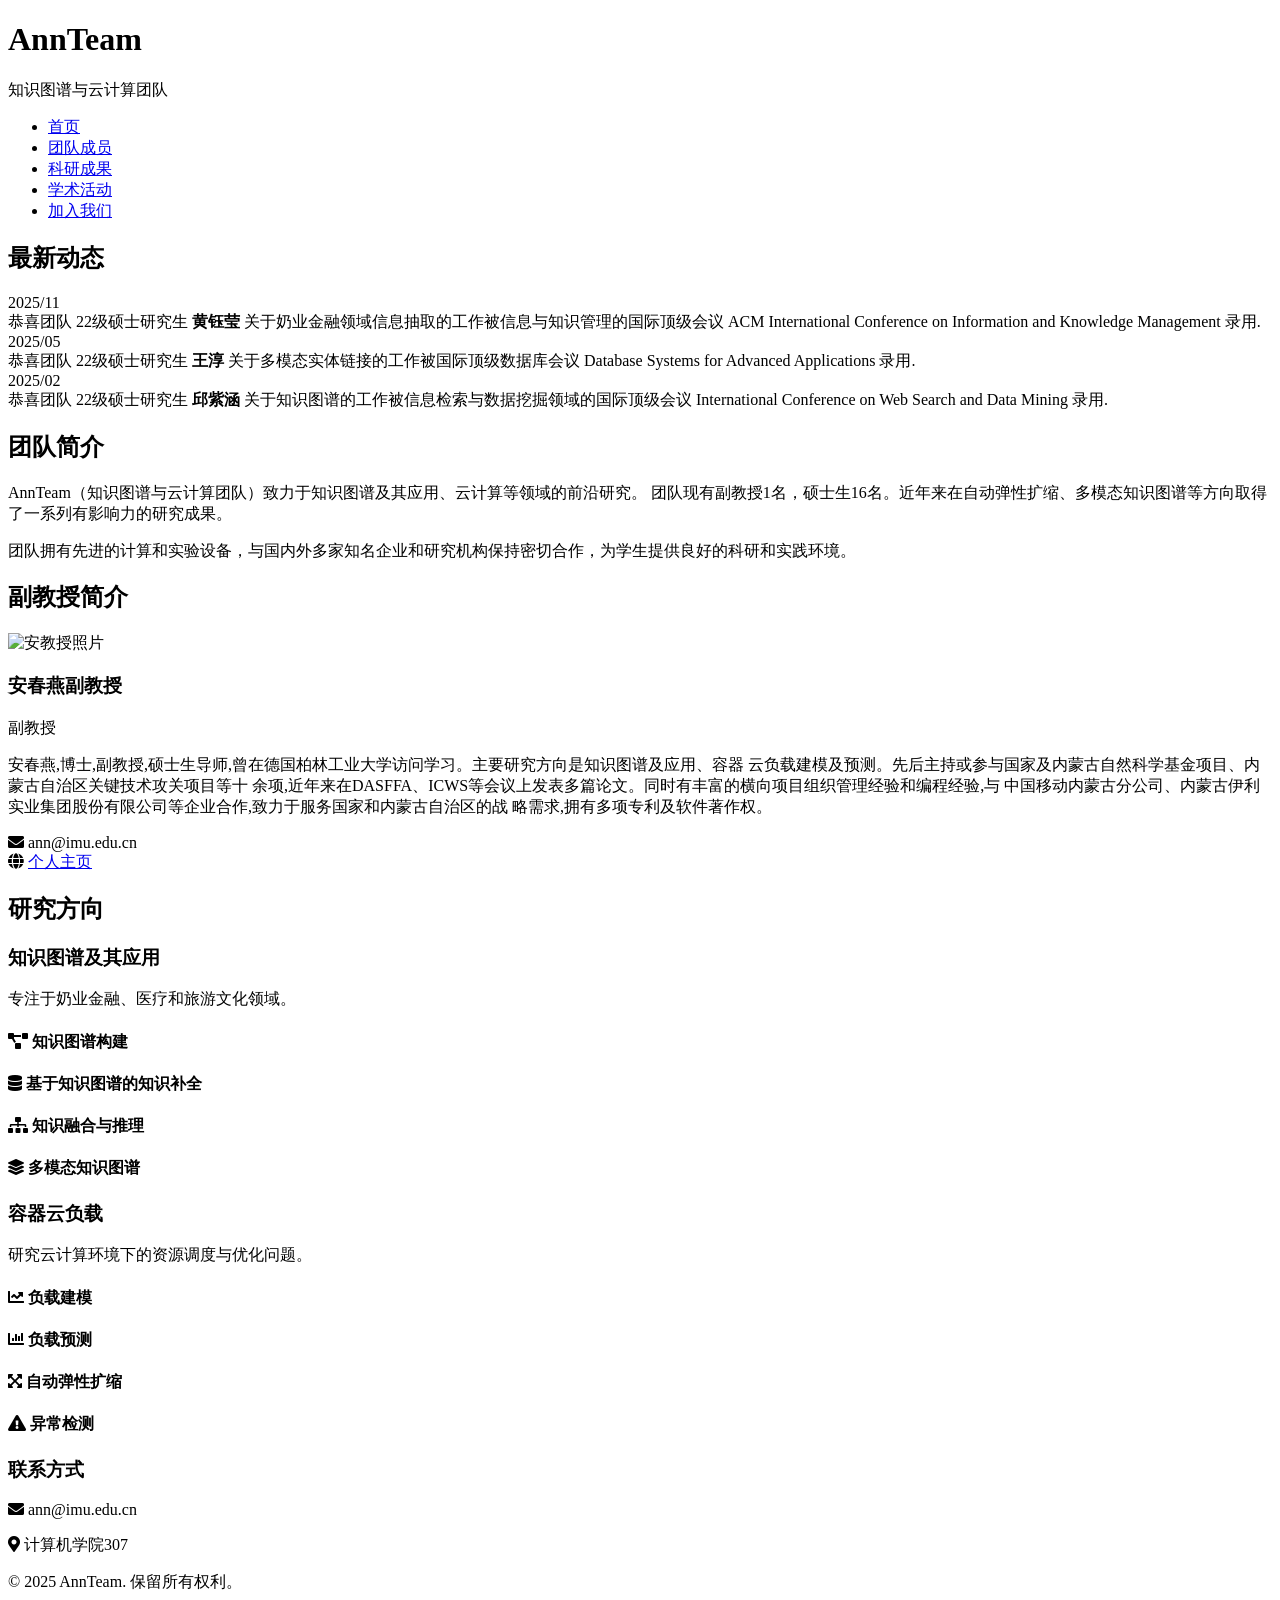
==== index.html @ fc8d590a "更新会议时间" ====
<!DOCTYPE html>
<html lang="zh-CN">
<head>
    <meta charset="UTF-8">
    <meta name="viewport" content="width=device-width, initial-scale=1.0">
    <title>AnnTeam - 知识图谱与云计算团队</title>
    <link rel="stylesheet" href="css/style.css">
    <link rel="stylesheet" href="https://cdnjs.cloudflare.com/ajax/libs/font-awesome/5.15.4/css/all.min.css">
</head>
<body>
    <header>
        <div class="container">
            <h1>AnnTeam</h1>
            <p>知识图谱与云计算团队</p>
        </div>
    </header>

    <nav>
        <div class="container">
            <ul>
                <li><a href="index.html" class="active">首页</a></li>
                <li><a href="people.html">团队成员</a></li>
                <li><a href="publications.html">科研成果</a></li>
                <li><a href="activity.html">学术活动</a></li>
                <li><a href="join.html">加入我们</a></li>
            </ul>
        </div>
    </nav>

    <main>
        <div class="container">
            <section class="news">
                <h2>最新动态</h2>
                <div class="news-item">
                    <div class="date">2025/11</div>
                    <div class="content">
                        恭喜团队 22级硕士研究生 <strong>黄钰莹</strong> 关于奶业金融领域信息抽取的工作被信息与知识管理的国际顶级会议 ACM International Conference on Information and Knowledge Management 录用.
                    </div>
                </div>
                <div class="news-item">
                    <div class="date">2025/05</div>
                    <div class="content">
                        恭喜团队 22级硕士研究生 <strong>王淳</strong> 关于多模态实体链接的工作被国际顶级数据库会议 Database Systems for Advanced Applications 录用.
                    </div>
                </div>
                <div class="news-item">
                    <div class="date">2025/02</div>
                    <div class="content">
                        恭喜团队 22级硕士研究生 <strong>邱紫涵</strong> 关于知识图谱的工作被信息检索与数据挖掘领域的国际顶级会议 International Conference on Web Search and Data Mining 录用.
                    </div>
                </div>
                <!-- 更多新闻可以在这里添加 -->
            </section>

            <section class="intro">
                <h2>团队简介</h2>
                <p>
                    AnnTeam（知识图谱与云计算团队）致力于知识图谱及其应用、云计算等领域的前沿研究。
                    团队现有副教授1名，硕士生16名。近年来在自动弹性扩缩、多模态知识图谱等方向取得了一系列有影响力的研究成果。
                </p>
                <p>
                    团队拥有先进的计算和实验设备，与国内外多家知名企业和研究机构保持密切合作，为学生提供良好的科研和实践环境。
                </p>
            </section>
            
            <section class="intro">
                <h2>副教授简介</h2>
                
                <div class="person">
                    <div class="person-img">
                        <img src="images/anchunyan.jpg" alt="安教授照片">
                    </div>
                    <div class="person-info">
                        <h3>安春燕副教授</h3>
                        <p class="title">副教授</p>
                        <p class="bio">
                            安春燕,博士,副教授,硕士生导师,曾在德国柏林工业大学访问学习。主要研究方向是知识图谱及应用、容器
                            云负载建模及预测。先后主持或参与国家及内蒙古自然科学基金项目、内蒙古自治区关键技术攻关项目等十
                            余项,近年来在DASFFA、ICWS等会议上发表多篇论文。同时有丰富的横向项目组织管理经验和编程经验,与
                            中国移动内蒙古分公司、内蒙古伊利实业集团股份有限公司等企业合作,致力于服务国家和内蒙古自治区的战
                            略需求,拥有多项专利及软件著作权。
                        </p>
                        <p class="contact">
                            <i class="fas fa-envelope"></i> ann@imu.edu.cn<br>
                            <i class="fas fa-globe"></i> <a href="https://ccs.imu.edu.cn/info/1021/2046.htm" target="_blank">个人主页</a>
                        </p>
                    </div>
                </div>
            </section>

            <section class="research">
                <h2>研究方向</h2>
                
                <div class="research-area">
                    <h3>知识图谱及其应用</h3>
                    <p>
                        专注于奶业金融、医疗和旅游文化领域。
                    </p>
                    <div class="sub-areas">
                        <div class="sub-area">
                            <h4><i class="fas fa-project-diagram"></i> 知识图谱构建</h4>
                        </div>
                        <div class="sub-area">
                            <h4><i class="fas fa-database"></i> 基于知识图谱的知识补全</h4>
                        </div>
                        <div class="sub-area">
                            <h4><i class="fas fa-sitemap"></i> 知识融合与推理</h4>
                        </div>
                        <div class="sub-area">
                            <h4><i class="fas fa-layer-group"></i> 多模态知识图谱</h4>
                        </div>
                    </div>
                </div>
                
                <div class="research-area">
                    <h3>容器云负载</h3>
                    <p>
                        研究云计算环境下的资源调度与优化问题。
                    </p>
                    <div class="sub-areas">
                        <div class="sub-area">
                            <h4><i class="fas fa-chart-line"></i> 负载建模</h4>
                        </div>
                        <div class="sub-area">
                            <h4><i class="fas fa-chart-bar"></i> 负载预测</h4>
                        </div>
                        <div class="sub-area">
                            <h4><i class="fas fa-expand-arrows-alt"></i> 自动弹性扩缩</h4>
                        </div>
                        <div class="sub-area">
                            <h4><i class="fas fa-exclamation-triangle"></i> 异常检测</h4>
                        </div>
                    </div>
                </div>
            </section>
        </div>
    </main>

    <footer>
        <div class="container">
            <div class="contact">
                <h3>联系方式</h3>
                <p><i class="fas fa-envelope"></i> ann@imu.edu.cn</p>
                <p><i class="fas fa-map-marker-alt"></i> 计算机学院307</p>
            </div>
            <div class="copyright">
                <p>&copy; 2025 AnnTeam. 保留所有权利。</p>
            </div>
        </div>
    </footer>

    <script src="js/main.js"></script>
</body>
</html>
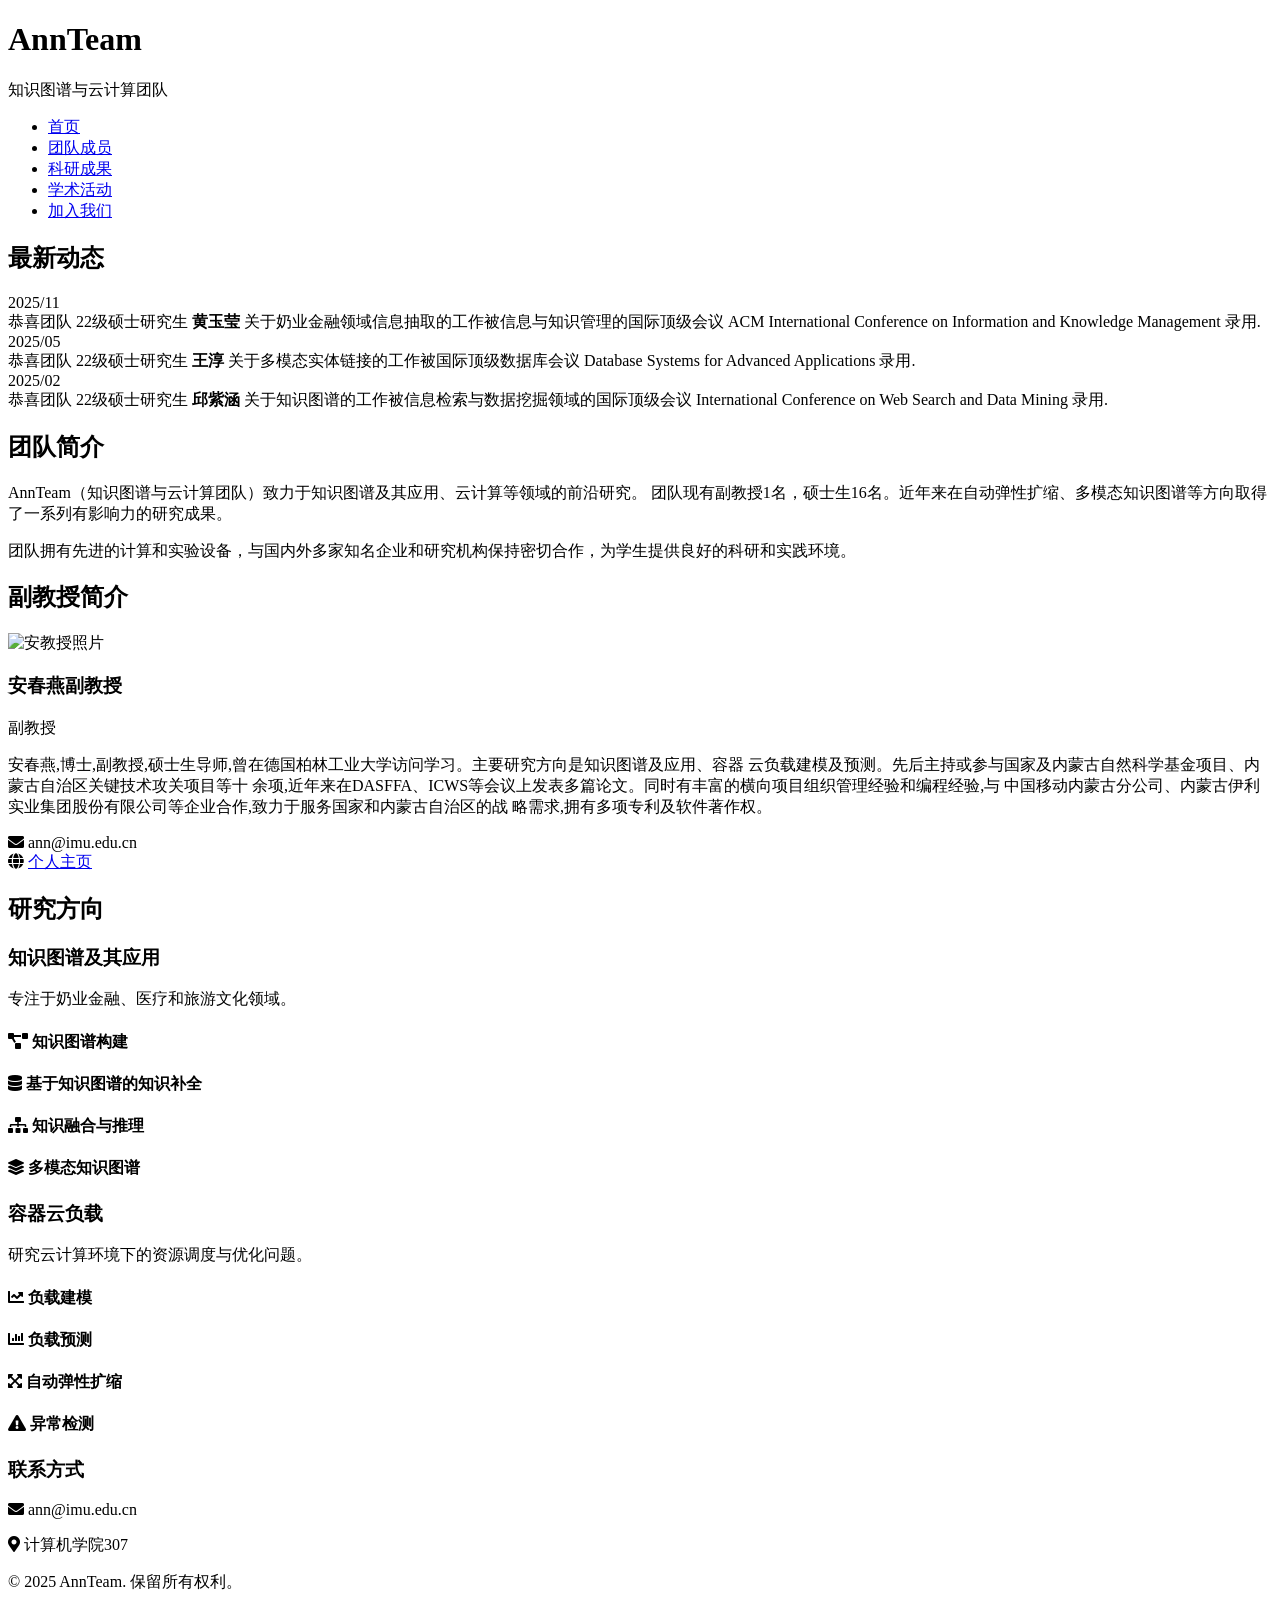
==== commit 8edba4fc: "修改名字" ====
--- a/index.html
+++ b/index.html
@@ -34,7 +34,7 @@
                 <div class="news-item">
                     <div class="date">2025/11</div>
                     <div class="content">
-                        恭喜团队 22级硕士研究生 <strong>黄钰莹</strong> 关于奶业金融领域信息抽取的工作被信息与知识管理的国际顶级会议 ACM International Conference on Information and Knowledge Management 录用.
+                        恭喜团队 22级硕士研究生 <strong>黄玉莹</strong> 关于奶业金融领域信息抽取的工作被信息与知识管理的国际顶级会议 ACM International Conference on Information and Knowledge Management 录用.
                     </div>
                 </div>
                 <div class="news-item">
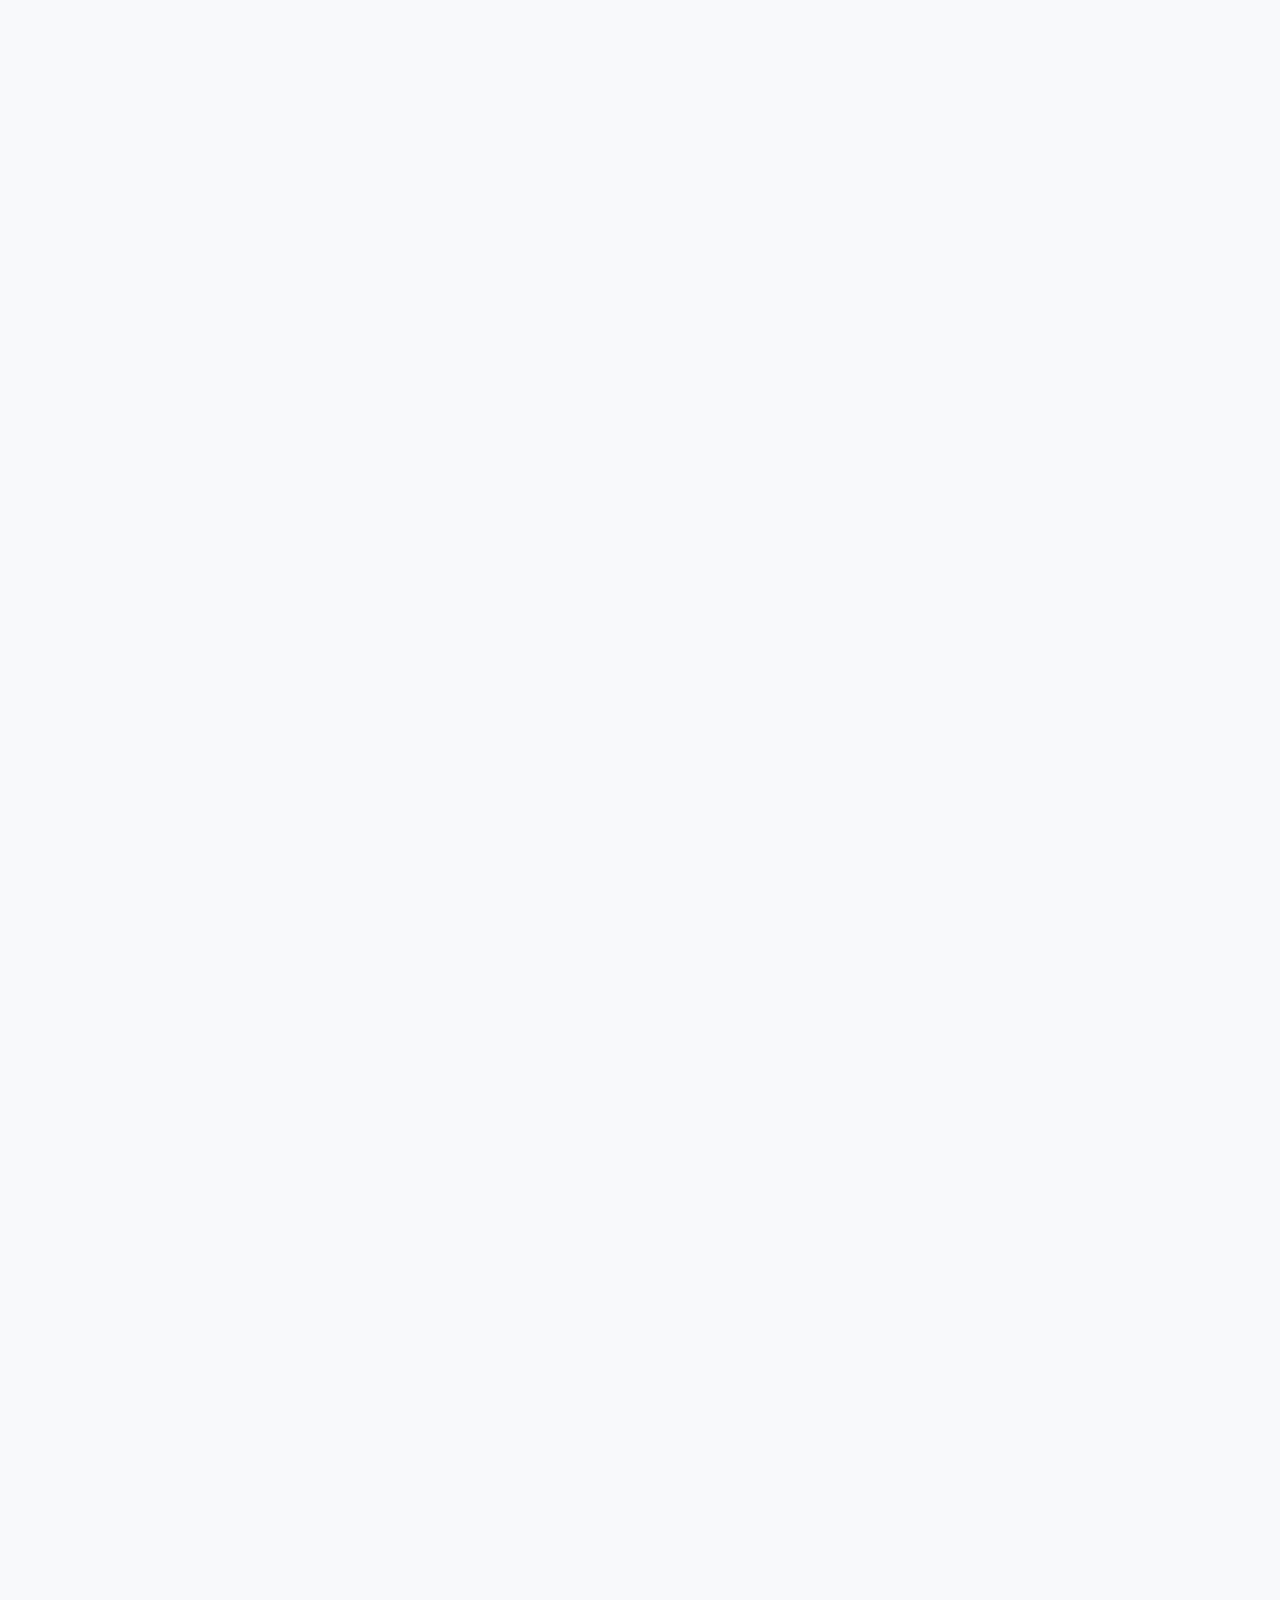
==== commit 3c878127: "demo" ====
--- a/index.html
+++ b/index.html
@@ -23,6 +23,7 @@
                 <li><a href="publications.html">科研成果</a></li>
                 <li><a href="activity.html">学术活动</a></li>
                 <li><a href="join.html">加入我们</a></li>
+                <li><a href="demos.html">Demo 演示</a></li>
             </ul>
         </div>
     </nav>
@@ -64,7 +65,7 @@
             </section>
             
             <section class="intro">
-                <h2>副教授简介</h2>
+                <h2>团队负责人</h2>
                 
                 <div class="person">
                     <div class="person-img">
@@ -98,16 +99,28 @@
                     </p>
                     <div class="sub-areas">
                         <div class="sub-area">
-                            <h4><i class="fas fa-project-diagram"></i> 知识图谱构建</h4>
+                            <a href="demos.html#kg-construction" class="demo-btn">
+                                <h4><i class="fas fa-project-diagram"></i> 知识图谱构建</h4>
+                                <span class="demo-btn-tag">查看 Demo</span>
+                            </a>
                         </div>
                         <div class="sub-area">
-                            <h4><i class="fas fa-database"></i> 基于知识图谱的知识补全</h4>
+                            <a href="demos.html#kg-completion" class="demo-btn">
+                                <h4><i class="fas fa-database"></i> 基于知识图谱的知识补全</h4>
+                                <span class="demo-btn-tag">查看 Demo</span>
+                            </a>
                         </div>
                         <div class="sub-area">
-                            <h4><i class="fas fa-sitemap"></i> 知识融合与推理</h4>
+                            <a href="demos.html#kg-fusion" class="demo-btn">
+                                <h4><i class="fas fa-sitemap"></i> 知识融合与推理</h4>
+                                <span class="demo-btn-tag">查看 Demo</span>
+                            </a>
                         </div>
                         <div class="sub-area">
-                            <h4><i class="fas fa-layer-group"></i> 多模态知识图谱</h4>
+                            <a href="demos.html#mm-kg" class="demo-btn">
+                                <h4><i class="fas fa-layer-group"></i> 多模态知识图谱</h4>
+                                <span class="demo-btn-tag">查看 Demo</span>
+                            </a>
                         </div>
                     </div>
                 </div>
@@ -119,16 +132,28 @@
                     </p>
                     <div class="sub-areas">
                         <div class="sub-area">
-                            <h4><i class="fas fa-chart-line"></i> 负载建模</h4>
+                            <a href="demos.html#load-modeling" class="demo-btn">
+                                <h4><i class="fas fa-chart-line"></i> 负载建模</h4>
+                                <span class="demo-btn-tag">查看 Demo</span>
+                            </a>
                         </div>
                         <div class="sub-area">
-                            <h4><i class="fas fa-chart-bar"></i> 负载预测</h4>
+                            <a href="demos.html#load-prediction" class="demo-btn">
+                                <h4><i class="fas fa-chart-bar"></i> 负载预测</h4>
+                                <span class="demo-btn-tag">查看 Demo</span>
+                            </a>
                         </div>
                         <div class="sub-area">
-                            <h4><i class="fas fa-expand-arrows-alt"></i> 自动弹性扩缩</h4>
+                            <a href="demos.html#autoscaling" class="demo-btn">
+                                <h4><i class="fas fa-expand-arrows-alt"></i> 自动弹性扩缩</h4>
+                                <span class="demo-btn-tag">查看 Demo</span>
+                            </a>
                         </div>
                         <div class="sub-area">
-                            <h4><i class="fas fa-exclamation-triangle"></i> 异常检测</h4>
+                            <a href="demos.html#anomaly-detection" class="demo-btn">
+                                <h4><i class="fas fa-exclamation-triangle"></i> 异常检测</h4>
+                                <span class="demo-btn-tag">查看 Demo</span>
+                            </a>
                         </div>
                     </div>
                 </div>
--- a/css/style.css
+++ b/css/style.css
@@ -0,0 +1,1594 @@
+/* 基础样式设置 */
+* {
+    margin: 0;
+    padding: 0;
+    box-sizing: border-box;
+}
+
+body {
+    font-family: 'Helvetica Neue', Arial, sans-serif;
+    line-height: 1.6;
+    color: #333;
+    background-color: #f8f9fa;
+    transition: opacity 0.3s ease;
+    opacity: 0;
+}
+
+body.loaded {
+    opacity: 1;
+}
+
+.container {
+    max-width: 1200px;
+    margin: 0 auto;
+    padding: 0 20px;
+}
+
+a {
+    color: #2c6cb9;
+    text-decoration: none;
+    transition: all 0.3s ease;
+    position: relative;
+}
+
+a:hover {
+    color: #1a4a8e;
+}
+
+a:not(.no-underline):after {
+    content: '';
+    position: absolute;
+    width: 0;
+    height: 2px;
+    bottom: -2px;
+    left: 0;
+    background-color: #2c6cb9;
+    transition: width 0.3s ease;
+}
+
+a:not(.no-underline):hover:after {
+    width: 100%;
+}
+
+/* 头部样式 */
+header {
+    background: linear-gradient(135deg, #1a4a8e 0%, #2c6cb9 50%, #3a8edf 100%);
+    color: white;
+    padding: 40px 0;
+    text-align: center;
+    box-shadow: 0 4px 12px rgba(0, 0, 0, 0.1);
+    animation: fadeInDown 0.8s ease;
+    position: relative;
+    overflow: hidden;
+}
+
+header:before {
+    content: '';
+    position: absolute;
+    top: -50%;
+    left: -50%;
+    width: 200%;
+    height: 200%;
+    background: radial-gradient(rgba(255, 255, 255, 0.05) 5%, transparent 12%);
+    background-size: 30px 30px;
+    animation: headerBgAnimation 60s linear infinite;
+    z-index: 1;
+}
+
+@keyframes headerBgAnimation {
+    0% {
+        transform: translate(0, 0);
+    }
+    100% {
+        transform: translate(50px, 50px);
+    }
+}
+
+header .container {
+    position: relative;
+    z-index: 2;
+}
+
+header h1 {
+    font-size: 3rem;
+    margin-bottom: 10px;
+    letter-spacing: 1px;
+    text-shadow: 2px 2px 4px rgba(0, 0, 0, 0.2);
+    background: linear-gradient(to right, #ffffff, #e0e0e0);
+    -webkit-background-clip: text;
+    -webkit-text-fill-color: transparent;
+    display: inline-block;
+}
+
+header p {
+    font-size: 1.3rem;
+    opacity: 0.9;
+    text-shadow: 1px 1px 2px rgba(0, 0, 0, 0.2);
+    max-width: 700px;
+    margin: 0 auto;
+}
+
+/* 导航样式 */
+nav {
+    background-color: #fff;
+    box-shadow: 0 2px 5px rgba(0, 0, 0, 0.1);
+    position: sticky;
+    top: 0;
+    z-index: 100;
+    animation: fadeInDown 0.6s ease;
+}
+
+nav ul {
+    display: flex;
+    list-style: none;
+    padding: 0;
+    justify-content: center;
+}
+
+nav ul li {
+    margin: 0;
+}
+
+nav ul li a {
+    display: block;
+    padding: 15px 20px;
+    color: #333;
+    font-weight: 500;
+    text-decoration: none;
+    transition: all 0.3s;
+    border-bottom: 3px solid transparent;
+}
+
+nav ul li a:hover, 
+nav ul li a.active {
+    color: #2c6cb9;
+    border-bottom: 3px solid #2c6cb9;
+    transform: translateY(-2px);
+}
+
+nav ul li a:after {
+    display: none;
+}
+
+/* 主要内容区域 */
+main {
+    padding: 40px 0;
+    animation: fadeIn 0.8s ease;
+}
+
+section {
+    background-color: white;
+    border-radius: 8px;
+    box-shadow: 0 6px 15px rgba(0, 0, 0, 0.05);
+    padding: 30px;
+    margin-bottom: 30px;
+    transition: all 0.3s ease;
+    transform: translateY(0);
+}
+
+section:hover {
+    transform: translateY(-5px);
+    box-shadow: 0 12px 20px rgba(0, 0, 0, 0.08);
+}
+
+h2 {
+    font-size: 1.8rem;
+    color: #2c6cb9;
+    margin-bottom: 20px;
+    padding-bottom: 10px;
+    border-bottom: 2px solid #eee;
+    position: relative;
+}
+
+h2:after {
+    content: '';
+    position: absolute;
+    width: 60px;
+    height: 3px;
+    bottom: -2px;
+    left: 0;
+    background-color: #2c6cb9;
+}
+
+h3 {
+    font-size: 1.4rem;
+    color: #444;
+    margin: 15px 0;
+}
+
+p {
+    margin-bottom: 15px;
+    line-height: 1.7;
+}
+
+/* 首页新闻样式 */
+.news-item {
+    display: flex;
+    margin-bottom: 20px;
+    padding-bottom: 20px;
+    border-bottom: 1px solid #eee;
+    transition: transform 0.3s ease;
+}
+
+.news-item:hover {
+    transform: translateX(5px);
+}
+
+.news-item:last-child {
+    border-bottom: none;
+}
+
+.news-item .date {
+    min-width: 80px;
+    font-weight: bold;
+    color: #2c6cb9;
+}
+
+.news-item .content {
+    flex: 1;
+}
+
+.intro p, .research p {
+    text-align: justify;
+}
+
+.research ul {
+    list-style-type: circle;
+    padding-left: 20px;
+}
+
+.research li {
+    margin-bottom: 10px;
+    transition: transform 0.3s ease;
+}
+
+.research li:hover {
+    transform: translateX(5px);
+}
+
+/* 研究方向样式 */
+.research-area {
+    background-color: white;
+    border-radius: 8px;
+    box-shadow: 0 4px 10px rgba(0, 0, 0, 0.05);
+    padding: 20px;
+    margin-bottom: 30px;
+    transition: all 0.3s ease;
+}
+
+.research-area:hover {
+    transform: translateY(-5px);
+    box-shadow: 0 8px 15px rgba(0, 0, 0, 0.1);
+}
+
+.research-area h3 {
+    color: #2c6cb9;
+    border-bottom: 2px solid #eee;
+    padding-bottom: 10px;
+    margin-bottom: 15px;
+    position: relative;
+}
+
+.research-area h3:after {
+    content: '';
+    position: absolute;
+    width: 60px;
+    height: 2px;
+    bottom: -2px;
+    left: 0;
+    background-color: #2c6cb9;
+}
+
+.research-area p {
+    margin-bottom: 20px;
+    color: #555;
+}
+
+.sub-areas {
+    display: grid;
+    grid-template-columns: repeat(auto-fill, minmax(250px, 1fr));
+    gap: 15px;
+}
+
+.sub-area {
+    transition: all 0.3s ease;
+}
+
+.sub-area:hover {
+    transform: translateY(-2px);
+}
+
+/* Demo 按钮样式 */
+.demo-btn {
+    display: flex;
+    justify-content: space-between;
+    align-items: center;
+    background-color: #f0f4f8;
+    padding: 12px 15px;
+    border-radius: 6px;
+    border: 1px solid #dde6ef;
+    transition: all 0.3s ease;
+    cursor: pointer;
+    text-decoration: none;
+    color: inherit;
+}
+
+.demo-btn:hover {
+    background-color: #2c6cb9;
+    border-color: #2c6cb9;
+    color: white;
+    transform: translateY(-2px);
+    box-shadow: 0 4px 12px rgba(44, 108, 185, 0.25);
+}
+
+.demo-btn:hover h4,
+.demo-btn:hover h4 i {
+    color: white;
+}
+
+.demo-btn h4 {
+    margin: 0;
+    font-size: 1rem;
+    font-weight: 500;
+    transition: color 0.3s ease;
+    flex: 1;
+}
+
+.demo-btn h4 i {
+    color: #2c6cb9;
+    margin-right: 8px;
+    transition: color 0.3s ease;
+}
+
+.demo-btn-tag {
+    font-size: 0.75rem;
+    background-color: rgba(44, 108, 185, 0.12);
+    color: #2c6cb9;
+    padding: 3px 8px;
+    border-radius: 20px;
+    white-space: nowrap;
+    transition: all 0.3s ease;
+}
+
+.demo-btn:hover .demo-btn-tag {
+    background-color: rgba(255, 255, 255, 0.25);
+    color: white;
+}
+
+/* Demo 页面样式 */
+.demo-desc {
+    color: #555;
+    margin-bottom: 25px !important;
+    font-size: 1rem;
+    line-height: 1.8;
+}
+
+.demo-placeholder {
+    background: linear-gradient(135deg, #f8f9fa 0%, #eef2f7 100%);
+    border: 2px dashed #c0d0e0;
+    border-radius: 8px;
+    min-height: 260px;
+    display: flex;
+    align-items: center;
+    justify-content: center;
+    padding: 40px;
+}
+
+.demo-placeholder-inner {
+    text-align: center;
+    color: #999;
+}
+
+.demo-placeholder-inner i {
+    font-size: 3rem;
+    margin-bottom: 15px;
+    color: #c0d0e0;
+}
+
+.demo-placeholder-inner p {
+    margin-bottom: 8px;
+    color: #888;
+}
+
+.demo-placeholder-inner p:first-of-type {
+    font-size: 1.1rem;
+    font-weight: 500;
+    color: #666;
+}
+
+.demo-placeholder-hint {
+    font-size: 0.85rem !important;
+    color: #aaa !important;
+}
+
+.demo-placeholder-hint code {
+    background-color: rgba(44, 108, 185, 0.08);
+    color: #2c6cb9;
+    padding: 2px 6px;
+    border-radius: 3px;
+    font-size: 0.85rem;
+}
+
+/* Demo 页面 section 间距 */
+#demos main section,
+main section {
+    scroll-margin-top: 80px;
+}
+
+/* ── Demo 页面 iframe 嵌入 ── */
+.demo-frame-wrap {
+    width: 100%;
+    border: 1px solid #dde6ef;
+    border-radius: 8px;
+    overflow: hidden;
+    background: #fff;
+    margin-top: 16px;
+}
+
+.demo-frame {
+    width: 100%;
+    height: 640px;
+    border: none;
+    display: block;
+}
+
+/* 赛博风格 Demo（深色背景更合适） */
+.demo-frame-cyber {
+    border-color: rgba(0, 245, 255, 0.2);
+    background: #0a0a0f;
+}
+
+.demo-cyber-badge {
+    display: inline-flex;
+    align-items: center;
+    font-size: 0.65rem;
+    padding: 2px 8px;
+    background: rgba(0, 245, 255, 0.1);
+    color: #00f5ff;
+    border: 1px solid rgba(0, 245, 255, 0.3);
+    border-radius: 10px;
+    margin-left: 10px;
+    font-weight: 500;
+    letter-spacing: 0.5px;
+    vertical-align: middle;
+}
+
+/* ── 响应式调整 ── */
+@media (max-width: 900px) {
+    .demo-frame {
+        height: 520px;
+    }
+}
+
+@media (max-width: 576px) {
+    .demo-frame {
+        height: 420px;
+    }
+}
+
+
+/* Demo 快速导航 */
+.demo-quick-nav {
+    margin-bottom: 40px !important;
+}
+
+.demo-quick-nav h3 {
+    font-size: 1.2rem;
+    color: #2c6cb9;
+    margin-bottom: 15px;
+}
+
+.demo-quick-nav h3 i {
+    margin-right: 8px;
+}
+
+.quick-nav-grid {
+    display: grid;
+    grid-template-columns: repeat(auto-fill, minmax(200px, 1fr));
+    gap: 10px;
+}
+
+.quick-nav-btn {
+    display: flex;
+    align-items: center;
+    gap: 8px;
+    padding: 10px 14px;
+    background-color: #f0f4f8;
+    border: 1px solid #dde6ef;
+    border-radius: 6px;
+    color: #444;
+    font-size: 0.9rem;
+    text-decoration: none;
+    transition: all 0.3s ease;
+}
+
+.quick-nav-btn:hover {
+    background-color: #2c6cb9;
+    border-color: #2c6cb9;
+    color: white;
+    transform: translateY(-2px);
+    box-shadow: 0 4px 10px rgba(44, 108, 185, 0.2);
+}
+
+.quick-nav-btn i {
+    color: #2c6cb9;
+    transition: color 0.3s ease;
+}
+
+.quick-nav-btn:hover i {
+    color: white;
+}
+
+/* 团队成员页面样式 */
+.person {
+    display: flex;
+    margin-bottom: 30px;
+    padding-bottom: 30px;
+    border-bottom: 1px solid #eee;
+    transition: transform 0.3s ease;
+}
+
+.person:hover {
+    transform: translateY(-5px);
+}
+
+.person:last-child {
+    border-bottom: none;
+}
+
+.person-img {
+    width: 150px;
+    height: 180px;
+    margin-right: 30px;
+    overflow: hidden;
+    border-radius: 5px;
+    box-shadow: 0 4px 10px rgba(0, 0, 0, 0.1);
+    transition: all 0.3s ease;
+}
+
+.person:hover .person-img {
+    transform: scale(1.05);
+    box-shadow: 0 8px 15px rgba(0, 0, 0, 0.15);
+}
+
+.person-img img {
+    width: 100%;
+    height: 100%;
+    object-fit: cover;
+    transition: all 0.5s ease;
+}
+
+.person:hover .person-img img {
+    transform: scale(1.1);
+}
+
+.person-info {
+    flex: 1;
+}
+
+.title {
+    color: #666;
+    font-style: italic;
+    margin-bottom: 15px;
+}
+
+.bio {
+    margin-bottom: 15px;
+    text-align: justify;
+}
+
+.contact {
+    color: #666;
+}
+
+.students h3 {
+    margin: 30px 0 15px;
+    padding: 10px 15px;
+    background: linear-gradient(135deg, #f0f4f8 0%, #e9f2fa 100%);
+    border-left: 4px solid #2c6cb9;
+    border-radius: 0 4px 4px 0;
+    color: #1a4a8e;
+    font-size: 1.3rem;
+    box-shadow: 0 2px 5px rgba(0,0,0,0.05);
+}
+
+.student-grid {
+    display: grid;
+    grid-template-columns: repeat(auto-fill, minmax(280px, 1fr));
+    gap: 20px;
+    margin-bottom: 30px;
+}
+
+.student {
+    background-color: #f9f9f9;
+    padding: 20px;
+    border-radius: 5px;
+    margin-bottom: 20px;
+    transition: all 0.3s ease;
+    box-shadow: 0 2px 5px rgba(0,0,0,0.05);
+}
+
+.student:hover {
+    transform: translateY(-5px);
+    box-shadow: 0 5px 15px rgba(0,0,0,0.1);
+}
+
+.student-img {
+    width: 120px;
+    height: 120px;
+    border-radius: 50%;
+    overflow: hidden;
+    margin: 0 auto 15px;
+    border: 3px solid #2c6cb9;
+    transition: all 0.3s ease;
+    box-shadow: 0 3px 10px rgba(0,0,0,0.1);
+}
+
+.student-img img {
+    width: 100%;
+    height: 100%;
+    object-fit: cover;
+    transition: all 0.3s ease;
+}
+
+.student:hover .student-img {
+    transform: scale(1.05);
+    border-color: #1a4a8e;
+}
+
+.student:hover .student-img img {
+    transform: scale(1.1);
+}
+
+.student h4 {
+    color: #2c6cb9;
+    margin-bottom: 10px;
+    text-align: center;
+}
+
+.student p {
+    font-size: 0.9rem;
+    text-align: center;
+}
+
+.alumni ul {
+    list-style-type: none;
+    padding-left: 0;
+}
+
+.alumni li {
+    margin-bottom: 10px;
+    padding-left: 20px;
+    position: relative;
+    transition: transform 0.3s ease;
+}
+
+.alumni li:hover {
+    transform: translateX(5px);
+}
+
+.alumni li:before {
+    content: "•";
+    position: absolute;
+    left: 0;
+    color: #2c6cb9;
+}
+
+/* 论文页面样式 */
+.pub-filter {
+    display: flex;
+    margin-bottom: 30px;
+    gap: 20px;
+    flex-wrap: wrap;
+}
+
+.pub-filter label {
+    margin-right: 5px;
+}
+
+.pub-filter select {
+    padding: 8px 15px;
+    border: 1px solid #ddd;
+    border-radius: 4px;
+    transition: all 0.3s ease;
+    cursor: pointer;
+    background-color: white;
+    -webkit-appearance: none;
+    background-image: url('data:image/svg+xml;utf8,<svg fill="%232c6cb9" height="24" viewBox="0 0 24 24" width="24" xmlns="http://www.w3.org/2000/svg"><path d="M7 10l5 5 5-5z"/><path d="M0 0h24v24H0z" fill="none"/></svg>');
+    background-repeat: no-repeat;
+    background-position: right 8px center;
+    padding-right: 30px;
+}
+
+.pub-filter select:focus {
+    outline: none;
+    border-color: #2c6cb9;
+    box-shadow: 0 0 0 3px rgba(44, 108, 185, 0.2);
+}
+
+.pub-year {
+    margin-bottom: 40px;
+    animation: fadeIn 0.5s ease;
+}
+
+.pub-item {
+    background-color: #f8f9fa;
+    padding: 20px;
+    border-radius: 5px;
+    margin-bottom: 15px;
+    border-left: 4px solid #2c6cb9;
+    transition: all 0.3s ease;
+    transform: translateY(0);
+}
+
+.pub-item:hover {
+    transform: translateY(-5px);
+    box-shadow: 0 6px 12px rgba(0, 0, 0, 0.08);
+    background-color: #f0f4f8;
+}
+
+.pub-title {
+    font-size: 1.1rem;
+    font-weight: bold;
+    margin-bottom: 10px;
+}
+
+.pub-authors {
+    color: #555;
+    margin-bottom: 5px;
+}
+
+.pub-journal {
+    color: #666;
+    font-style: italic;
+    margin-bottom: 10px;
+}
+
+.pub-links {
+    display: flex;
+    gap: 15px;
+}
+
+.pub-links a {
+    display: inline-flex;
+    align-items: center;
+    font-size: 0.9rem;
+    padding: 5px 10px;
+    border-radius: 3px;
+    transition: all 0.3s ease;
+}
+
+.pub-links a:after {
+    display: none;
+}
+
+.pub-links a:hover {
+    transform: translateY(-2px);
+}
+
+.pub-links a i {
+    margin-right: 5px;
+}
+
+.pub-links .pdf {
+    color: #e74c3c;
+    background-color: rgba(231, 76, 60, 0.1);
+}
+
+.pub-links .pdf:hover {
+    background-color: rgba(231, 76, 60, 0.2);
+}
+
+.pub-links .code {
+    color: #3498db;
+    background-color: rgba(52, 152, 219, 0.1);
+}
+
+.pub-links .code:hover {
+    background-color: rgba(52, 152, 219, 0.2);
+}
+
+.pub-links .demo {
+    color: #2ecc71;
+    background-color: rgba(46, 204, 113, 0.1);
+}
+
+.pub-links .demo:hover {
+    background-color: rgba(46, 204, 113, 0.2);
+}
+
+/* 学术活动页面样式 */
+.event {
+    display: flex;
+    margin-bottom: 30px;
+    background-color: white;
+    border-radius: 8px;
+    overflow: hidden;
+    box-shadow: 0 6px 15px rgba(0, 0, 0, 0.08);
+    transition: all 0.3s ease;
+}
+
+.event:hover {
+    transform: translateY(-5px);
+    box-shadow: 0 12px 20px rgba(0, 0, 0, 0.12);
+}
+
+.event-date {
+    background-color: #2c6cb9;
+    color: white;
+    padding: 20px;
+    text-align: center;
+    min-width: 120px;
+    display: flex;
+    flex-direction: column;
+    justify-content: center;
+    position: relative;
+    overflow: hidden;
+}
+
+.event-date:before {
+    content: '';
+    position: absolute;
+    width: 100%;
+    height: 100%;
+    top: 0;
+    left: 0;
+    background: linear-gradient(135deg, rgba(255,255,255,0.2) 0%, rgba(255,255,255,0) 50%);
+}
+
+.event-date .month {
+    font-size: 1rem;
+    text-transform: uppercase;
+}
+
+.event-date .day {
+    font-size: 2rem;
+    font-weight: bold;
+    margin: 5px 0;
+}
+
+.event-date .year {
+    font-size: 1rem;
+}
+
+.event-details {
+    padding: 20px;
+    flex: 1;
+}
+
+.event-details h3 {
+    margin-top: 0;
+    color: #2c6cb9;
+    transition: color 0.3s ease;
+}
+
+.event:hover .event-details h3 {
+    color: #1a4a8e;
+}
+
+.event-location, .event-time {
+    color: #666;
+    margin-bottom: 10px;
+    display: flex;
+    align-items: center;
+}
+
+.event-location i, .event-time i {
+    margin-right: 10px;
+    color: #2c6cb9;
+}
+
+.event-description {
+    margin-bottom: 15px;
+}
+
+.event-register {
+    display: inline-block;
+    background-color: #2c6cb9;
+    color: white !important;
+    padding: 8px 15px;
+    border-radius: 4px;
+    transition: all 0.3s ease;
+    text-transform: uppercase;
+    font-size: 0.9rem;
+    font-weight: 500;
+    letter-spacing: 0.5px;
+}
+
+.event-register:hover {
+    background-color: #1a4a8e;
+    color: white;
+    transform: translateY(-2px);
+    box-shadow: 0 4px 8px rgba(0, 0, 0, 0.15);
+}
+
+.event-register:after {
+    display: none;
+}
+
+.event-grid {
+    display: grid;
+    grid-template-columns: repeat(auto-fill, minmax(300px, 1fr));
+    gap: 20px;
+}
+
+.past-event {
+    border-radius: 8px;
+    overflow: hidden;
+    box-shadow: 0 6px 15px rgba(0, 0, 0, 0.08);
+    background-color: white;
+    transition: all 0.3s ease;
+    height: 100%;
+    display: flex;
+    flex-direction: column;
+}
+
+.past-event:hover {
+    transform: translateY(-5px);
+    box-shadow: 0 12px 20px rgba(0, 0, 0, 0.12);
+}
+
+.past-event img {
+    width: 100%;
+    height: 200px;
+    object-fit: cover;
+    transition: all 0.5s ease;
+}
+
+.past-event:hover img {
+    transform: scale(1.05);
+}
+
+.past-event-info {
+    padding: 20px;
+    flex: 1;
+    display: flex;
+    flex-direction: column;
+}
+
+.past-event-info h3 {
+    margin-top: 0;
+    font-size: 1.2rem;
+    transition: color 0.3s ease;
+}
+
+.past-event:hover .past-event-info h3 {
+    color: #2c6cb9;
+}
+
+.past-event-info .event-date {
+    background-color: transparent;
+    color: #666;
+    padding: 0;
+    text-align: left;
+    margin-bottom: 10px;
+    font-style: italic;
+}
+
+.event-more {
+    display: inline-block;
+    color: #2c6cb9;
+    font-weight: 500;
+    margin-top: auto;
+    padding: 5px 0;
+    position: relative;
+}
+
+.event-more:after {
+    display: block;
+}
+
+.conference-services {
+    display: grid;
+    grid-template-columns: repeat(auto-fill, minmax(300px, 1fr));
+    gap: 20px;
+}
+
+.service {
+    background-color: #f8f9fa;
+    padding: 20px;
+    border-radius: 5px;
+    transition: all 0.3s ease;
+    height: 100%;
+}
+
+.service:hover {
+    background-color: #f0f4f8;
+    transform: translateY(-5px);
+    box-shadow: 0 6px 12px rgba(0, 0, 0, 0.08);
+}
+
+.service h3 {
+    margin-top: 0;
+    color: #2c6cb9;
+    border-bottom: 1px solid #eee;
+    padding-bottom: 10px;
+    margin-bottom: 15px;
+}
+
+.service ul {
+    list-style-type: none;
+    padding-left: 0;
+}
+
+.service li {
+    margin-bottom: 8px;
+    padding-left: 15px;
+    position: relative;
+    transition: transform 0.3s ease;
+}
+
+.service li:hover {
+    transform: translateX(5px);
+}
+
+.service li:before {
+    content: "•";
+    position: absolute;
+    left: 0;
+    color: #2c6cb9;
+}
+
+/* 加入我们页面样式 */
+.position {
+    background-color: #f8f9fa;
+    padding: 20px;
+    border-radius: 5px;
+    margin-bottom: 20px;
+    border-left: 4px solid #2c6cb9;
+    transition: all 0.3s ease;
+}
+
+.position:hover {
+    transform: translateX(5px);
+    background-color: #f0f4f8;
+    box-shadow: 0 6px 12px rgba(0, 0, 0, 0.08);
+}
+
+.position h3 {
+    color: #2c6cb9;
+    margin-top: 0;
+}
+
+.application ol {
+    padding-left: 20px;
+    counter-reset: item;
+}
+
+.application li {
+    margin-bottom: 20px;
+    position: relative;
+    transition: transform 0.3s ease;
+    list-style-type: none;
+    padding-left: 40px;
+}
+
+.application li:hover {
+    transform: translateX(5px);
+}
+
+.application li:before {
+    counter-increment: item;
+    content: counter(item);
+    position: absolute;
+    left: 0;
+    top: 0;
+    background-color: #2c6cb9;
+    color: white;
+    width: 30px;
+    height: 30px;
+    border-radius: 50%;
+    display: flex;
+    align-items: center;
+    justify-content: center;
+    font-weight: bold;
+}
+
+.application h3 {
+    margin-top: 0;
+    margin-bottom: 5px;
+    font-size: 1.2rem;
+}
+
+.form-group {
+    margin-bottom: 20px;
+}
+
+.form-group label {
+    display: block;
+    margin-bottom: 5px;
+    font-weight: 500;
+}
+
+.form-group input,
+.form-group select,
+.form-group textarea {
+    width: 100%;
+    padding: 12px;
+    border: 1px solid #ddd;
+    border-radius: 4px;
+    font-family: inherit;
+    font-size: 1rem;
+    transition: all 0.3s ease;
+}
+
+.form-group input:focus,
+.form-group select:focus,
+.form-group textarea:focus {
+    outline: none;
+    border-color: #2c6cb9;
+    box-shadow: 0 0 0 3px rgba(44, 108, 185, 0.2);
+}
+
+.form-group textarea {
+    resize: vertical;
+    min-height: 120px;
+}
+
+.submit-btn {
+    background-color: #2c6cb9;
+    color: white;
+    border: none;
+    padding: 12px 24px;
+    border-radius: 4px;
+    font-size: 1rem;
+    cursor: pointer;
+    transition: all 0.3s ease;
+    text-transform: uppercase;
+    letter-spacing: 0.5px;
+    font-weight: 500;
+}
+
+.submit-btn:hover {
+    background-color: #1a4a8e;
+    transform: translateY(-2px);
+    box-shadow: 0 4px 8px rgba(0, 0, 0, 0.15);
+}
+
+/* 页脚样式 */
+footer {
+    background-color: #333;
+    color: #ddd;
+    padding: 40px 0;
+    position: relative;
+    overflow: hidden;
+}
+
+footer:before {
+    content: '';
+    position: absolute;
+    width: 200%;
+    height: 200%;
+    top: -50%;
+    left: -50%;
+    background: radial-gradient(rgba(255,255,255,0.03) 1px, transparent 2px);
+    background-size: 20px 20px;
+    pointer-events: none;
+}
+
+footer a {
+    color: #fff;
+}
+
+footer a:hover {
+    color: #2c6cb9;
+}
+
+.contact h3 {
+    color: #fff;
+    margin-top: 0;
+    margin-bottom: 15px;
+}
+
+.contact p {
+    margin-bottom: 10px;
+    transition: transform 0.3s ease;
+}
+
+.contact p:hover {
+    transform: translateX(5px);
+}
+
+.contact i {
+    margin-right: 10px;
+    width: 20px;
+    text-align: center;
+    color: #2c6cb9;
+}
+
+.copyright {
+    margin-top: 30px;
+    padding-top: 20px;
+    border-top: 1px solid #444;
+    text-align: center;
+    font-size: 0.9rem;
+    color: #999;
+}
+
+/* 动画 */
+@keyframes fadeIn {
+    from { opacity: 0; }
+    to { opacity: 1; }
+}
+
+@keyframes fadeInUp {
+    from {
+        opacity: 0;
+        transform: translateY(20px);
+    }
+    to {
+        opacity: 1;
+        transform: translateY(0);
+    }
+}
+
+@keyframes fadeInDown {
+    from {
+        opacity: 0;
+        transform: translateY(-20px);
+    }
+    to {
+        opacity: 1;
+        transform: translateY(0);
+    }
+}
+
+/* 响应式设计 */
+@media (max-width: 768px) {
+    header h1 {
+        font-size: 2rem;
+    }
+    
+    nav ul {
+        flex-wrap: wrap;
+    }
+    
+    nav ul li {
+        flex-basis: 33.33%;
+        text-align: center;
+    }
+    
+    .person {
+        flex-direction: column;
+    }
+    
+    .person-img {
+        width: 120px;
+        height: 150px;
+        margin-right: 0;
+        margin-bottom: 15px;
+    }
+    
+    .event {
+        flex-direction: column;
+    }
+    
+    .event-date {
+        padding: 10px;
+        flex-direction: row;
+        justify-content: center;
+        align-items: center;
+    }
+    
+    .event-date .month,
+    .event-date .year {
+        font-size: 0.9rem;
+    }
+    
+    .event-date .day {
+        font-size: 1.5rem;
+        margin: 0 10px;
+    }
+    
+    .pub-filter {
+        flex-direction: column;
+        gap: 10px;
+    }
+    
+    .sub-areas {
+        grid-template-columns: 1fr;
+    }
+}
+
+@media (max-width: 576px) {
+    nav ul li {
+        flex-basis: 50%;
+    }
+    
+    .student-grid,
+    .event-grid,
+    .conference-services {
+        grid-template-columns: 1fr;
+    }
+    
+    .news-item {
+        flex-direction: column;
+    }
+    
+    .news-item .date {
+        margin-bottom: 5px;
+    }
+    
+    section {
+        padding: 20px;
+    }
+    
+    .submit-btn {
+        width: 100%;
+    }
+    
+    .research-area {
+        padding: 15px;
+    }
+    
+    .sub-area {
+        padding: 12px;
+    }
+    
+    .sub-area h4 {
+        font-size: 1rem;
+    }
+}
+
+/* 科研成果页面 - 选项卡样式 */
+.results-tabs {
+    display: flex;
+    flex-wrap: wrap;
+    gap: 10px;
+    margin-bottom: 30px;
+    border-bottom: 1px solid #eee;
+    padding-bottom: 15px;
+}
+
+.tab-btn {
+    padding: 10px 20px;
+    background-color: #f0f4f8;
+    border: none;
+    border-radius: 4px;
+    cursor: pointer;
+    transition: all 0.3s ease;
+    font-weight: 500;
+    color: #333;
+    font-size: 1rem;
+}
+
+.tab-btn:hover {
+    background-color: #e0eaf4;
+    transform: translateY(-2px);
+}
+
+.tab-btn.active {
+    background-color: #2c6cb9;
+    color: white;
+}
+
+.tab-content {
+    display: none;
+    animation: fadeIn 0.5s ease;
+}
+
+.tab-content.active {
+    display: block;
+}
+
+/* 科研项目样式 */
+.project-filter {
+    margin-bottom: 30px;
+}
+
+.project-filter select {
+    padding: 8px 15px;
+    border: 1px solid #ddd;
+    border-radius: 4px;
+    transition: all 0.3s ease;
+    background-color: white;
+    -webkit-appearance: none;
+    background-image: url('data:image/svg+xml;utf8,<svg fill="%232c6cb9" height="24" viewBox="0 0 24 24" width="24" xmlns="http://www.w3.org/2000/svg"><path d="M7 10l5 5 5-5z"/><path d="M0 0h24v24H0z" fill="none"/></svg>');
+    background-repeat: no-repeat;
+    background-position: right 8px center;
+    padding-right: 30px;
+    min-width: 200px;
+}
+
+.project-item {
+    background-color: white;
+    border-radius: 8px;
+    box-shadow: 0 4px 12px rgba(0, 0, 0, 0.08);
+    margin-bottom: 25px;
+    overflow: hidden;
+    transition: all 0.3s ease;
+}
+
+.project-item:hover {
+    transform: translateY(-5px);
+    box-shadow: 0 8px 20px rgba(0, 0, 0, 0.12);
+}
+
+.project-header {
+    padding: 20px;
+    background: linear-gradient(135deg, #f8f9fa 0%, #eef2f7 100%);
+    border-bottom: 1px solid #eee;
+    display: flex;
+    justify-content: space-between;
+    align-items: center;
+    flex-wrap: wrap;
+    gap: 10px;
+}
+
+.project-header h3 {
+    margin: 0;
+    color: #333;
+    font-size: 1.3rem;
+}
+
+.project-tag {
+    padding: 6px 12px;
+    border-radius: 20px;
+    font-size: 0.8rem;
+    font-weight: 500;
+    color: white;
+}
+
+.project-tag.national {
+    background-color: #e74c3c;
+}
+
+.project-tag.provincial {
+    background-color: #3498db;
+}
+
+.project-tag.university {
+    background-color: #2ecc71;
+}
+
+.project-tag.enterprise {
+    background-color: #f39c12;
+}
+
+.project-details {
+    padding: 20px;
+}
+
+.project-details p {
+    margin-bottom: 12px;
+}
+
+.project-details i {
+    color: #2c6cb9;
+    width: 20px;
+    text-align: center;
+    margin-right: 8px;
+}
+
+/* 专利样式 */
+.patent-item {
+    background-color: white;
+    border-radius: 8px;
+    box-shadow: 0 4px 12px rgba(0, 0, 0, 0.08);
+    margin-bottom: 25px;
+    overflow: hidden;
+    transition: all 0.3s ease;
+}
+
+.patent-item:hover {
+    transform: translateY(-5px);
+    box-shadow: 0 8px 20px rgba(0, 0, 0, 0.12);
+}
+
+.patent-header {
+    padding: 20px;
+    background: linear-gradient(135deg, #f8f9fa 0%, #eef2f7 100%);
+    border-bottom: 1px solid #eee;
+    display: flex;
+    justify-content: space-between;
+    align-items: center;
+    flex-wrap: wrap;
+    gap: 10px;
+}
+
+.patent-header h3 {
+    margin: 0;
+    color: #333;
+    font-size: 1.3rem;
+}
+
+.patent-status {
+    padding: 6px 12px;
+    border-radius: 20px;
+    font-size: 0.8rem;
+    font-weight: 500;
+    color: white;
+}
+
+.patent-status.granted {
+    background-color: #2ecc71;
+}
+
+.patent-status.pending {
+    background-color: #f39c12;
+}
+
+.patent-details {
+    padding: 20px;
+}
+
+.patent-details p {
+    margin-bottom: 12px;
+}
+
+.patent-details i {
+    color: #2c6cb9;
+    width: 20px;
+    text-align: center;
+    margin-right: 8px;
+}
+
+/* 软件著作权样式 */
+.software-item {
+    background-color: white;
+    border-radius: 8px;
+    box-shadow: 0 4px 12px rgba(0, 0, 0, 0.08);
+    margin-bottom: 25px;
+    overflow: hidden;
+    transition: all 0.3s ease;
+}
+
+.software-item:hover {
+    transform: translateY(-5px);
+    box-shadow: 0 8px 20px rgba(0, 0, 0, 0.12);
+}
+
+.software-header {
+    padding: 20px;
+    background: linear-gradient(135deg, #f8f9fa 0%, #eef2f7 100%);
+    border-bottom: 1px solid #eee;
+}
+
+.software-header h3 {
+    margin: 0;
+    color: #333;
+    font-size: 1.3rem;
+}
+
+.software-details {
+    padding: 20px;
+}
+
+.software-details p {
+    margin-bottom: 12px;
+}
+
+.software-details i {
+    color: #2c6cb9;
+    width: 20px;
+    text-align: center;
+    margin-right: 8px;
+}
+
+/* 响应式调整 */
+@media (max-width: 768px) {
+    .results-tabs {
+        justify-content: center;
+    }
+    
+    .tab-btn {
+        flex: 1 1 calc(50% - 10px);
+        text-align: center;
+        padding: 10px 5px;
+    }
+    
+    .project-header, .patent-header {
+        flex-direction: column;
+        align-items: flex-start;
+    }
+    
+    .project-tag, .patent-status {
+        align-self: flex-start;
+    }
+}
+
+@media (max-width: 576px) {
+    .tab-btn {
+        flex: 1 1 100%;
+    }
+} 
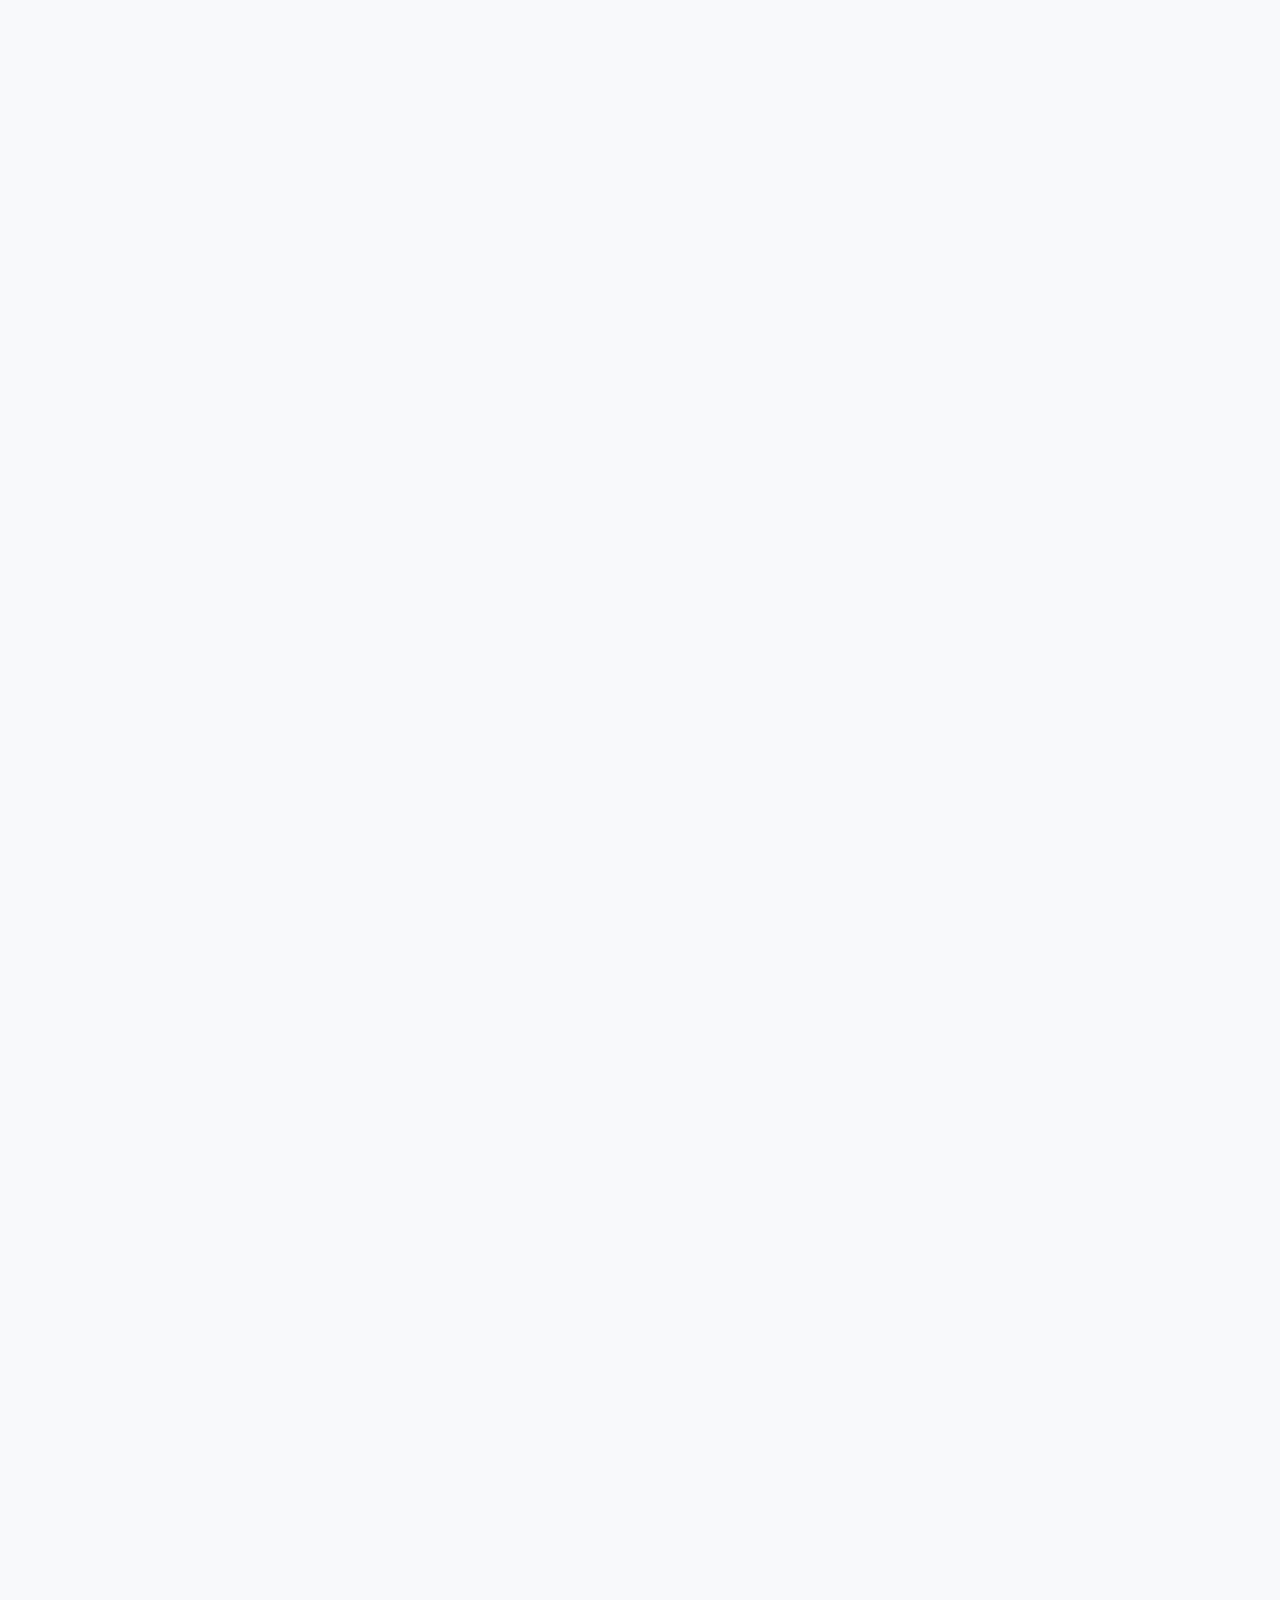
==== commit 67805527: "demo" ====
--- a/index.html
+++ b/index.html
@@ -101,25 +101,21 @@
                         <div class="sub-area">
                             <a href="demos.html#kg-construction" class="demo-btn">
                                 <h4><i class="fas fa-project-diagram"></i> 知识图谱构建</h4>
-                                <span class="demo-btn-tag">查看 Demo</span>
                             </a>
                         </div>
                         <div class="sub-area">
                             <a href="demos.html#kg-completion" class="demo-btn">
                                 <h4><i class="fas fa-database"></i> 基于知识图谱的知识补全</h4>
-                                <span class="demo-btn-tag">查看 Demo</span>
                             </a>
                         </div>
                         <div class="sub-area">
                             <a href="demos.html#kg-fusion" class="demo-btn">
                                 <h4><i class="fas fa-sitemap"></i> 知识融合与推理</h4>
-                                <span class="demo-btn-tag">查看 Demo</span>
                             </a>
                         </div>
                         <div class="sub-area">
                             <a href="demos.html#mm-kg" class="demo-btn">
                                 <h4><i class="fas fa-layer-group"></i> 多模态知识图谱</h4>
-                                <span class="demo-btn-tag">查看 Demo</span>
                             </a>
                         </div>
                     </div>
@@ -134,25 +130,21 @@
                         <div class="sub-area">
                             <a href="demos.html#load-modeling" class="demo-btn">
                                 <h4><i class="fas fa-chart-line"></i> 负载建模</h4>
-                                <span class="demo-btn-tag">查看 Demo</span>
                             </a>
                         </div>
                         <div class="sub-area">
                             <a href="demos.html#load-prediction" class="demo-btn">
                                 <h4><i class="fas fa-chart-bar"></i> 负载预测</h4>
-                                <span class="demo-btn-tag">查看 Demo</span>
                             </a>
                         </div>
                         <div class="sub-area">
                             <a href="demos.html#autoscaling" class="demo-btn">
                                 <h4><i class="fas fa-expand-arrows-alt"></i> 自动弹性扩缩</h4>
-                                <span class="demo-btn-tag">查看 Demo</span>
                             </a>
                         </div>
                         <div class="sub-area">
                             <a href="demos.html#anomaly-detection" class="demo-btn">
                                 <h4><i class="fas fa-exclamation-triangle"></i> 异常检测</h4>
-                                <span class="demo-btn-tag">查看 Demo</span>
                             </a>
                         </div>
                     </div>
